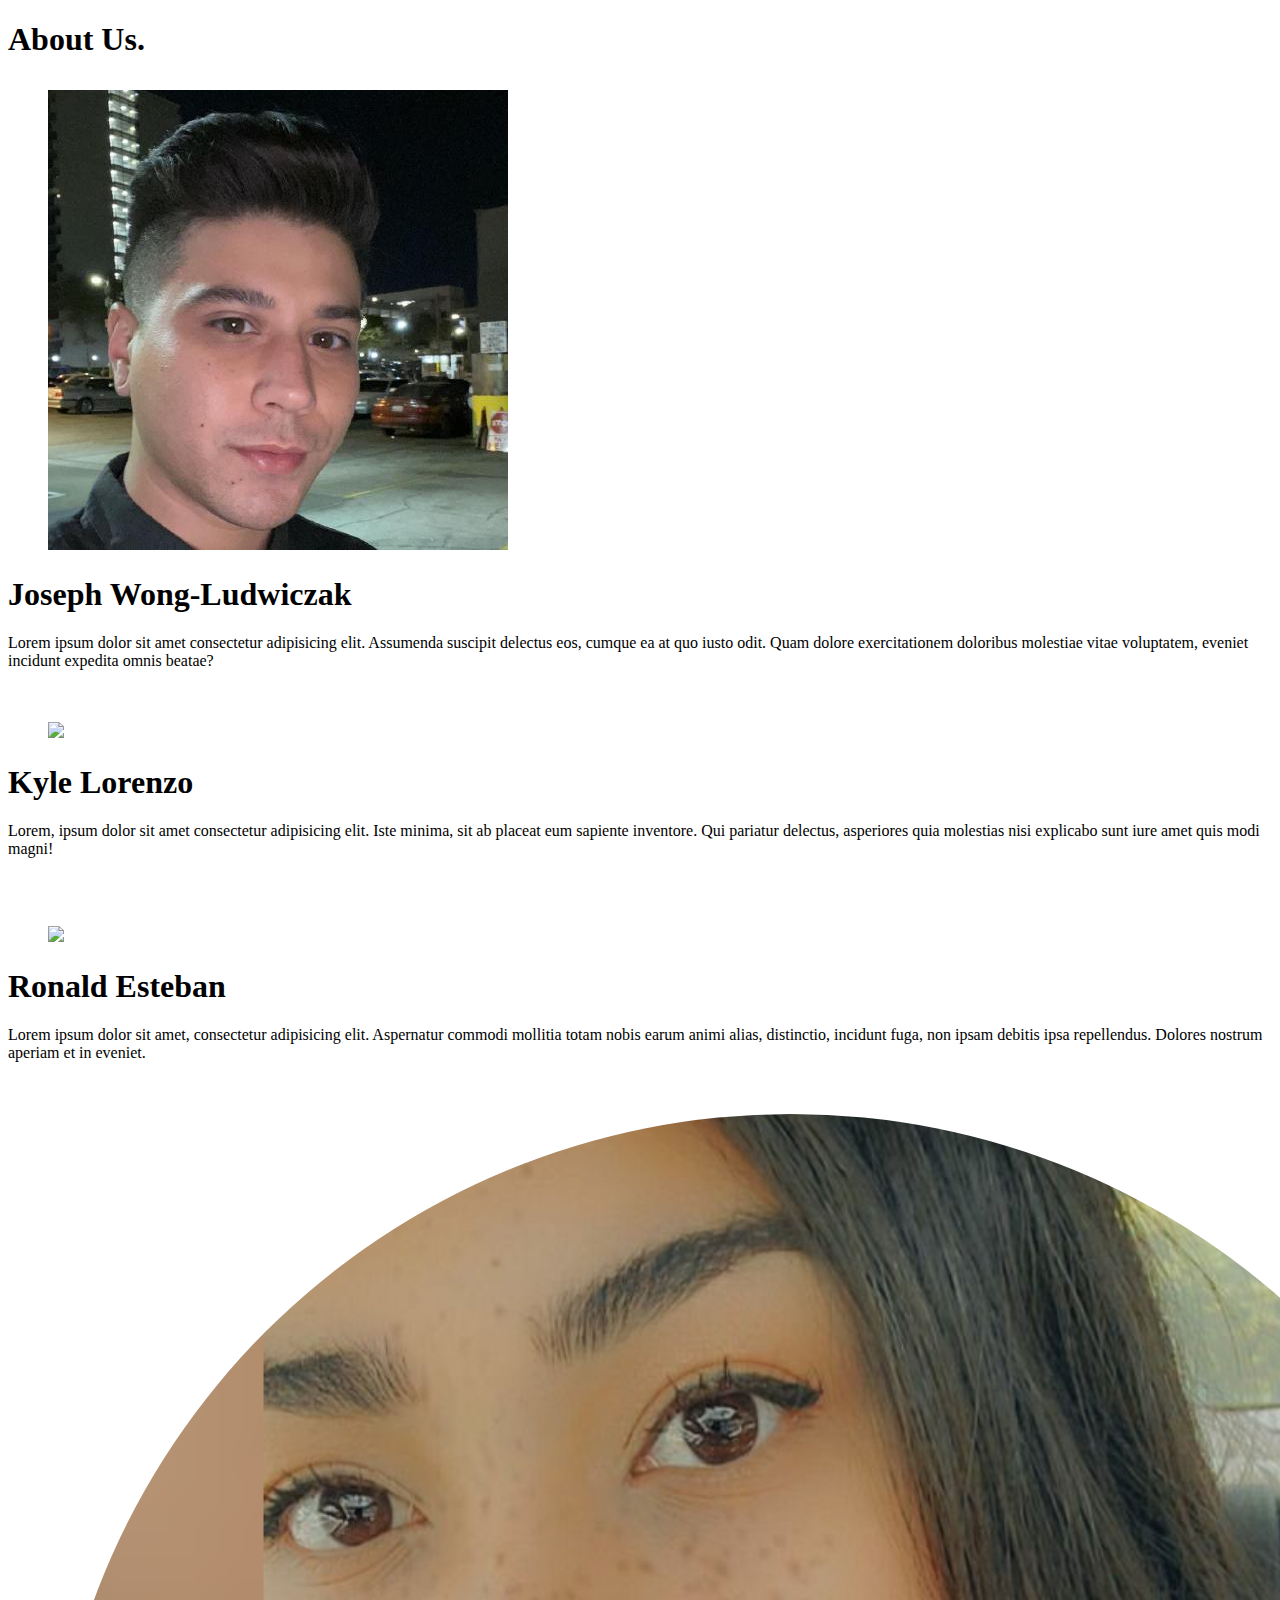
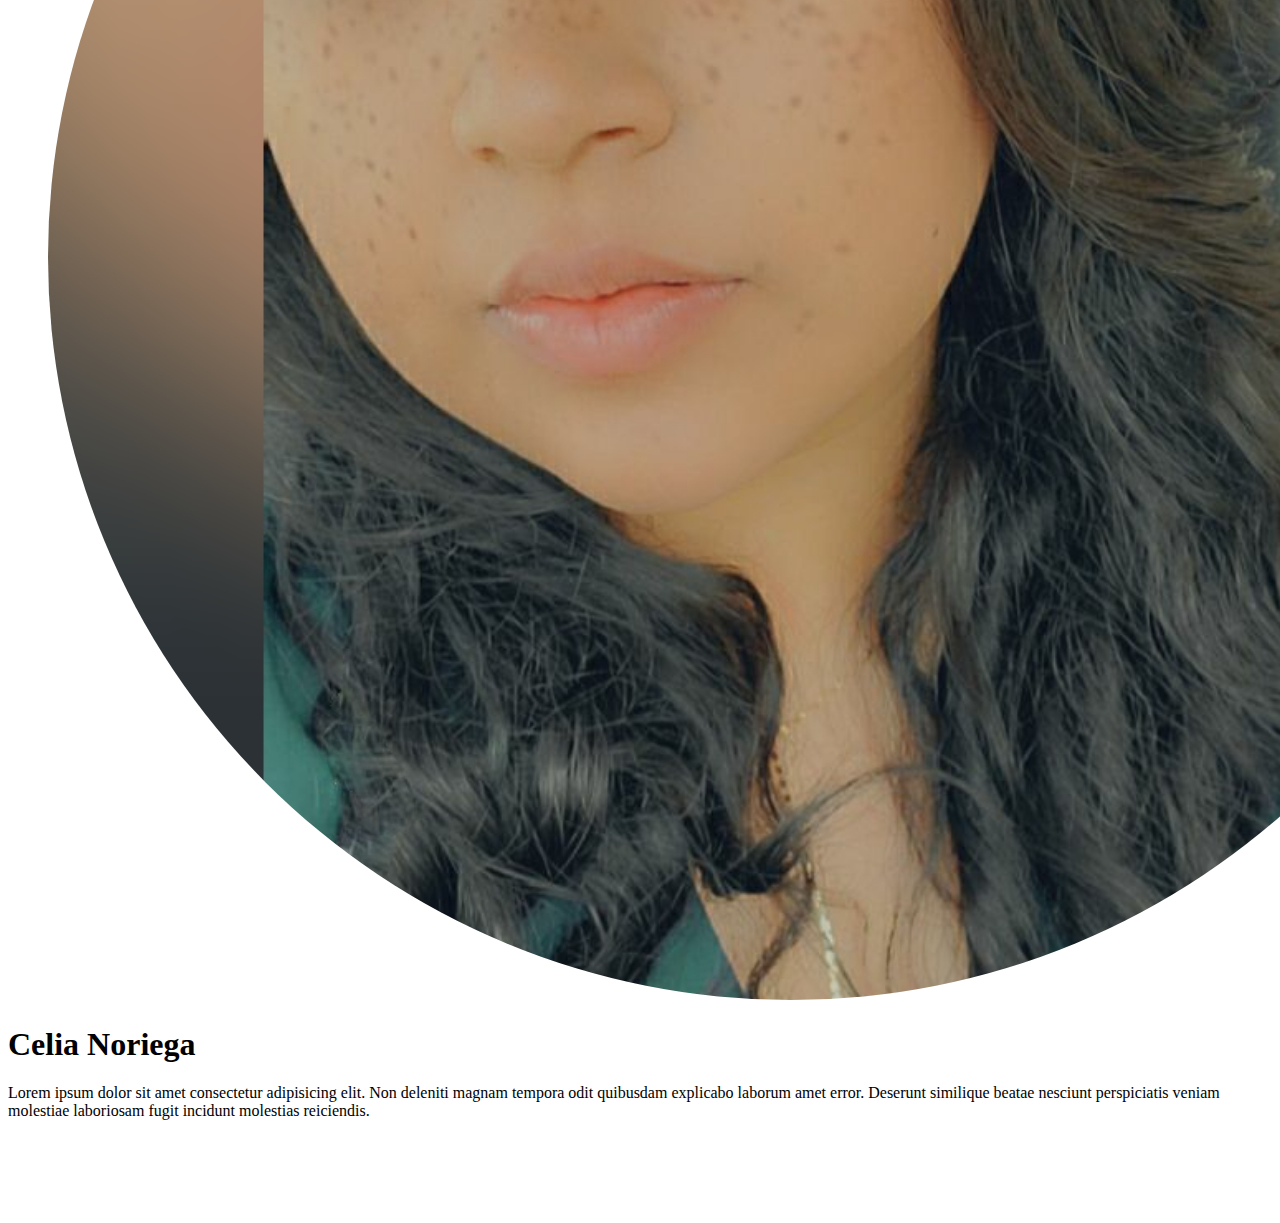
==== about.html @ e8959aef "added links in footer and fixed contact pg" ====
<!DOCTYPE html>
<html>

<head>
  <meta charset="utf-8">
  <meta name="viewport" content="width=device-width, initial-scale=1">
  <title>About Us</title>
  <link rel="stylesheet" href="https://cdn.jsdelivr.net/npm/bulma@0.9.1/css/bulma.min.css">
  <script src="https://kit.fontawesome.com/bda89f0c2a.js" crossorigin="anonymous"></script>
  <style>
    body {
      background: url('./images/vernazza-italy.jpg') no-repeat center center fixed;
      -webkit-background-size: cover;
      -moz-background-size: cover;
      -o-background-size: cover;
      background-size: cover;
    }

    .hero {
      margin-bottom: 2em;
    }

    a {
      color: white;
    }
  </style>
</head>

<body>
  <section class="hero is-info has-text-centered mx-6 ml-6">
    <div class="hero-body">
      <div class="container">
        <h1 class="title">
          About Us.
        </h1>
      </div>
    </div>
  </section>

  <section class="section">
    <div class="container">
      <div class="columns">
        <div class="column">
          <div class="notification is-link">
            <figure class="image is-128x128">
              <img class="is-rounded" src="./images/68933887.jpg">
            </figure>
            <h1 class="is-size-4">Joseph Wong-Ludwiczak</h1>
            Lorem ipsum dolor sit amet consectetur adipisicing elit. Assumenda suscipit delectus eos, cumque ea at quo
            iusto odit. Quam dolore exercitationem doloribus molestiae vitae voluptatem, eveniet incidunt expedita omnis
            beatae?
            <div>
              <br>
              <a href="https://github.com/Josclud" target="_blank" class="button is-link is-light is-rounded">
                <span class="icon">
                  <i class="fab fa-github"></i>
                </span>
                <span>GitHub</span>
              </a>
              <a href="#" target="_blank" class="button is-link is-light is-rounded">
                <span class="icon">
                  <i class="fab fa-linkedin-in"></i>
                </span>
                <span>Linkedin</span>
              </a>
            </div>
          </div>
        </div>
        <div class="column">
          <div class="notification is-link">
            <figure class="image is-128x128">
              <img class="is-rounded"
                src="https://avatars2.githubusercontent.com/u/64118123?s=460&u=a622ff725aec20b451685ab46ecbc1f8e282b7ef&v=4">
            </figure>
            <h1 class="is-size-4">Kyle Lorenzo</h1>
            <p>Lorem, ipsum dolor sit amet consectetur adipisicing elit. Iste minima, sit ab placeat eum sapiente
              inventore. Qui pariatur delectus, asperiores quia molestias nisi explicabo sunt iure amet quis modi magni!
            </p>
            <div>
              <br>
              <a href="https://github.com/ky-lore" target="_blank" class="button is-link is-light is-rounded">
                <span class="icon">
                  <i class="fab fa-github"></i>
                </span>
                <span>GitHub</span>
              </a>
              <a href="https://www.linkedin.com/in/kyle-lorenzo-46a246161/" target="_blank"
                class="button is-link is-light is-rounded">
                <span class="icon">
                  <i class="fab fa-linkedin-in"></i>
                </span>
                <span>Linkedin</span>
              </a>
            </div>
          </div>
        </div>
      </div>
      <div class="columns">
        <div class="column">
          <div class="notification is-link">
            <figure class="image is-128x128">
              <img class="is-rounded"
                src="https://avatars3.githubusercontent.com/u/71308401?s=400&u=7134ff046c44b8e846ddb7c5ee7637cd90a8f899&v=4">
            </figure>
            <h1 class="is-size-4">Ronald Esteban</h1>
            Lorem ipsum dolor sit amet, consectetur adipisicing elit. Aspernatur commodi mollitia totam nobis earum
            animi alias, distinctio, incidunt fuga, non ipsam debitis ipsa repellendus. Dolores nostrum aperiam et in
            eveniet.
            <div>
              <br>
              <a href="https://github.com/ron-est" target="_blank" class="button is-link is-light is-rounded">
                <span class="icon">
                  <i class="fab fa-github"></i>
                </span>
                <span>GitHub</span>
              </a>
              <a href="https://www.linkedin.com/in/ronald-esteban-1523901b6/" target="_blank"
                class="button is-link is-light is-rounded">
                <span class="icon">
                  <i class="fab fa-linkedin-in"></i>
                </span>
                <span>Linkedin</span>
              </a>
            </div>
          </div>
        </div>
        <div class="column">
          <div class="notification is-link">
            <figure class="image is-128x128">
              <img class="is-rounded" src="./images/celia.png">
            </figure>
            <h1 class="is-size-4">Celia Noriega</h1>
            Lorem ipsum dolor sit amet consectetur adipisicing elit. Non deleniti magnam tempora odit quibusdam
            explicabo laborum amet error. Deserunt similique beatae nesciunt perspiciatis veniam molestiae laboriosam
            fugit incidunt molestias reiciendis.
            <div>
              <br>
              <a href="https://github.com/CeliaNoriega" target="_blank" class="button is-link is-light is-rounded">
                <span class="icon">
                  <i class="fab fa-github"></i>
                </span>
                <span>GitHub</span>
              </a>
              <a href="https://www.linkedin.com/in/celia-noriega-0b30611b9/" target="_blank"
                class="button is-link is-light is-rounded">
                <span class="icon">
                  <i class="fab fa-linkedin-in"></i>
                </span>
                <span>Linkedin</span>
              </a>
            </div>
          </div>
        </div>
      </div>
    </div>
  </section>

  <footer class="footer has-background-info mx-6 ml-6">
    <div class="content has-text-centered">
      <h2 class="title">
        <a class="button is-success is-warning is-rounded" href="./index.html">Home</a>
      </h2>


    </div>
  </footer>


</body>

</html>
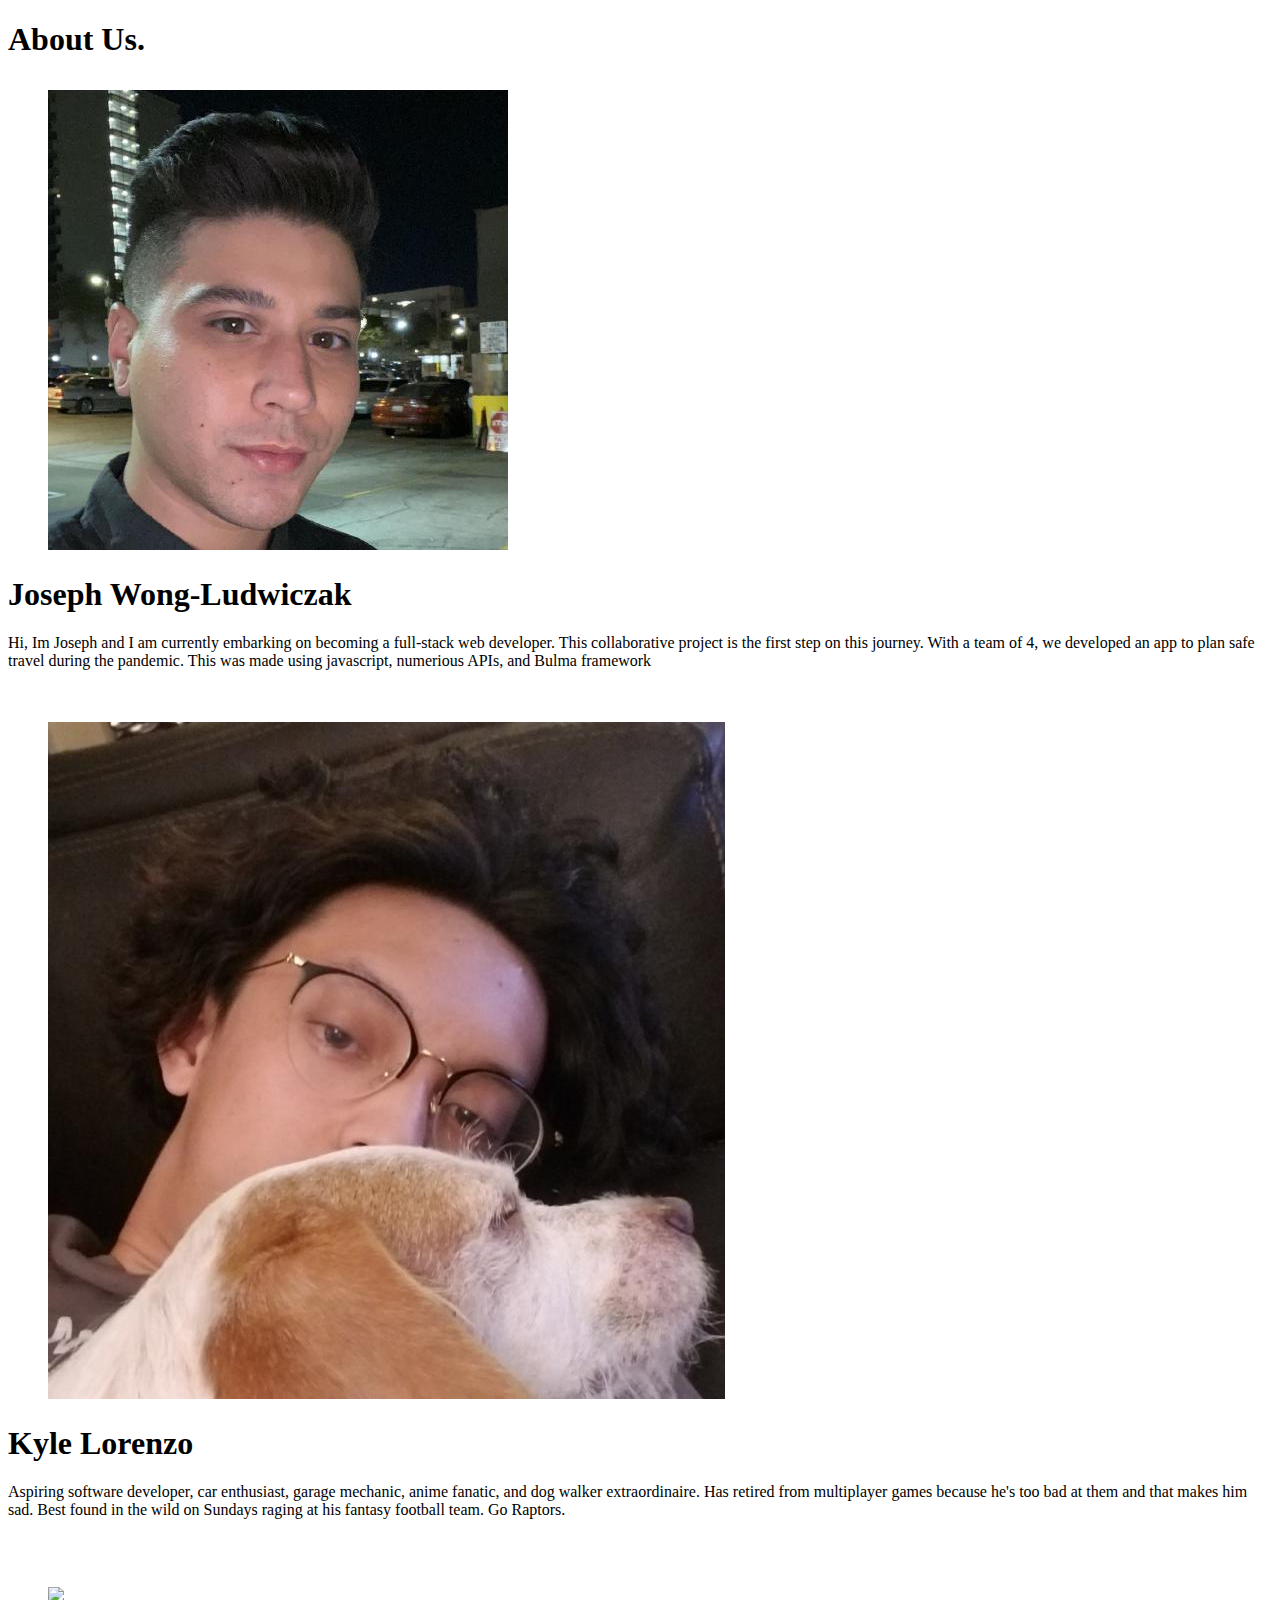
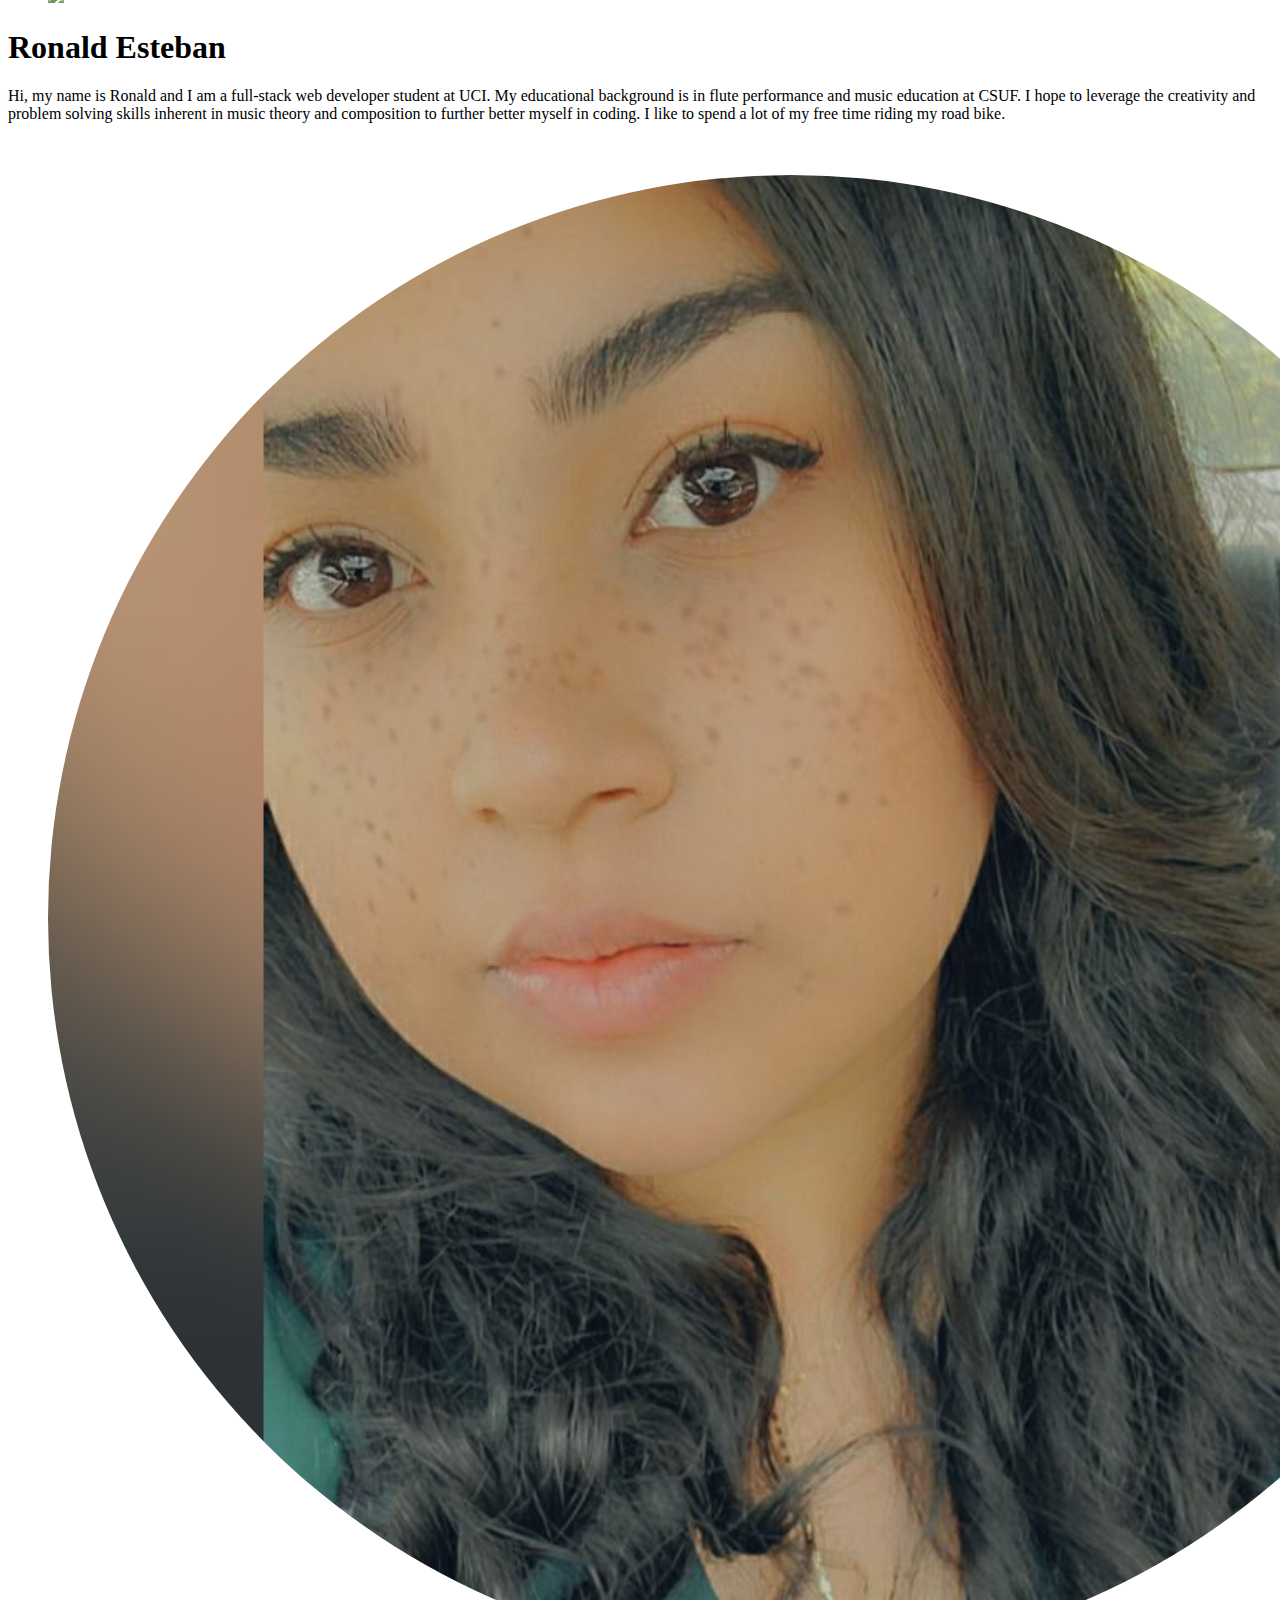
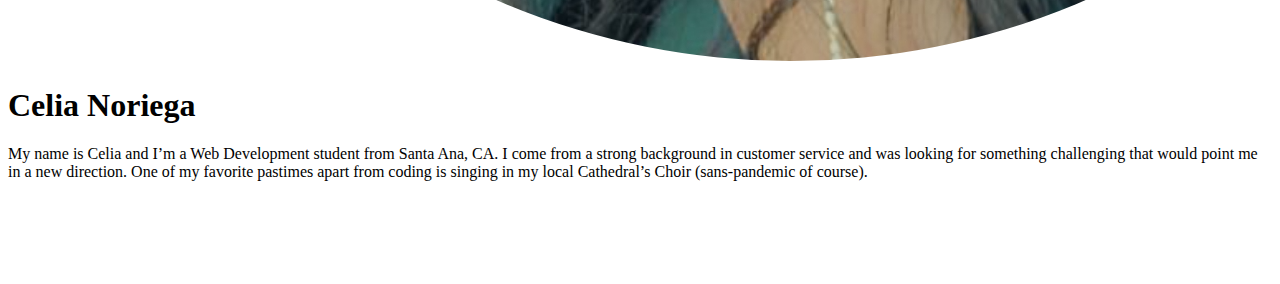
==== commit 0528d879: "Merge branch 'main' of https://github.com/ky-lore/Travel-19 into main" ====
--- a/about.html
+++ b/about.html
@@ -27,7 +27,7 @@
 </head>
 
 <body>
-  <section class="hero is-info has-text-centered mx-6 ml-6">
+  <section class="hero is-info has-text-centered">
     <div class="hero-body">
       <div class="container">
         <h1 class="title">
@@ -46,9 +46,8 @@
               <img class="is-rounded" src="./images/68933887.jpg">
             </figure>
             <h1 class="is-size-4">Joseph Wong-Ludwiczak</h1>
-            Lorem ipsum dolor sit amet consectetur adipisicing elit. Assumenda suscipit delectus eos, cumque ea at quo
-            iusto odit. Quam dolore exercitationem doloribus molestiae vitae voluptatem, eveniet incidunt expedita omnis
-            beatae?
+            Hi, Im Joseph and I am currently embarking on becoming a full-stack web developer. This collaborative project is the
+            first step on this journey. With a team of 4, we developed an app to plan safe travel during the pandemic. This was made using javascript, numerious APIs, and Bulma framework
             <div>
               <br>
               <a href="https://github.com/Josclud" target="_blank" class="button is-link is-light is-rounded">
@@ -57,7 +56,7 @@
                 </span>
                 <span>GitHub</span>
               </a>
-              <a href="#" target="_blank" class="button is-link is-light is-rounded">
+              <a href="https://www.linkedin.com/in/joseph-wong-ludwicak/" target="_blank" class="button is-link is-light is-rounded">
                 <span class="icon">
                   <i class="fab fa-linkedin-in"></i>
                 </span>
@@ -70,11 +69,12 @@
           <div class="notification is-link">
             <figure class="image is-128x128">
               <img class="is-rounded"
-                src="https://avatars2.githubusercontent.com/u/64118123?s=460&u=a622ff725aec20b451685ab46ecbc1f8e282b7ef&v=4">
+                src="./images/kyle.jpeg">
             </figure>
             <h1 class="is-size-4">Kyle Lorenzo</h1>
-            <p>Lorem, ipsum dolor sit amet consectetur adipisicing elit. Iste minima, sit ab placeat eum sapiente
-              inventore. Qui pariatur delectus, asperiores quia molestias nisi explicabo sunt iure amet quis modi magni!
+            <p>Aspiring software developer, car enthusiast, garage mechanic, anime fanatic, and dog walker extraordinaire. Has retired
+            from multiplayer games because he's too bad at them and that makes him sad. Best found in the wild on Sundays raging at
+            his fantasy football team. Go Raptors.
             </p>
             <div>
               <br>
@@ -103,9 +103,7 @@
                 src="https://avatars3.githubusercontent.com/u/71308401?s=400&u=7134ff046c44b8e846ddb7c5ee7637cd90a8f899&v=4">
             </figure>
             <h1 class="is-size-4">Ronald Esteban</h1>
-            Lorem ipsum dolor sit amet, consectetur adipisicing elit. Aspernatur commodi mollitia totam nobis earum
-            animi alias, distinctio, incidunt fuga, non ipsam debitis ipsa repellendus. Dolores nostrum aperiam et in
-            eveniet.
+            Hi, my name is Ronald and I am a full-stack web developer student at UCI. My educational background is in flute performance and music education at CSUF. I hope to leverage the creativity and problem solving skills inherent in music theory and composition to further better myself in coding. I like to spend a lot of my free time riding my road bike.
             <div>
               <br>
               <a href="https://github.com/ron-est" target="_blank" class="button is-link is-light is-rounded">
@@ -130,9 +128,9 @@
               <img class="is-rounded" src="./images/celia.png">
             </figure>
             <h1 class="is-size-4">Celia Noriega</h1>
-            Lorem ipsum dolor sit amet consectetur adipisicing elit. Non deleniti magnam tempora odit quibusdam
-            explicabo laborum amet error. Deserunt similique beatae nesciunt perspiciatis veniam molestiae laboriosam
-            fugit incidunt molestias reiciendis.
+            My name is Celia and I’m a Web Development student from Santa Ana, CA. I come from a strong background in customer
+            service and was looking for something challenging that would point me in a new direction. One of my favorite pastimes
+            apart from coding is singing in my local Cathedral’s Choir (sans-pandemic of course).
             <div>
               <br>
               <a href="https://github.com/CeliaNoriega" target="_blank" class="button is-link is-light is-rounded">
@@ -168,4 +166,4 @@
 
 </body>
 
-</html>+</html>
